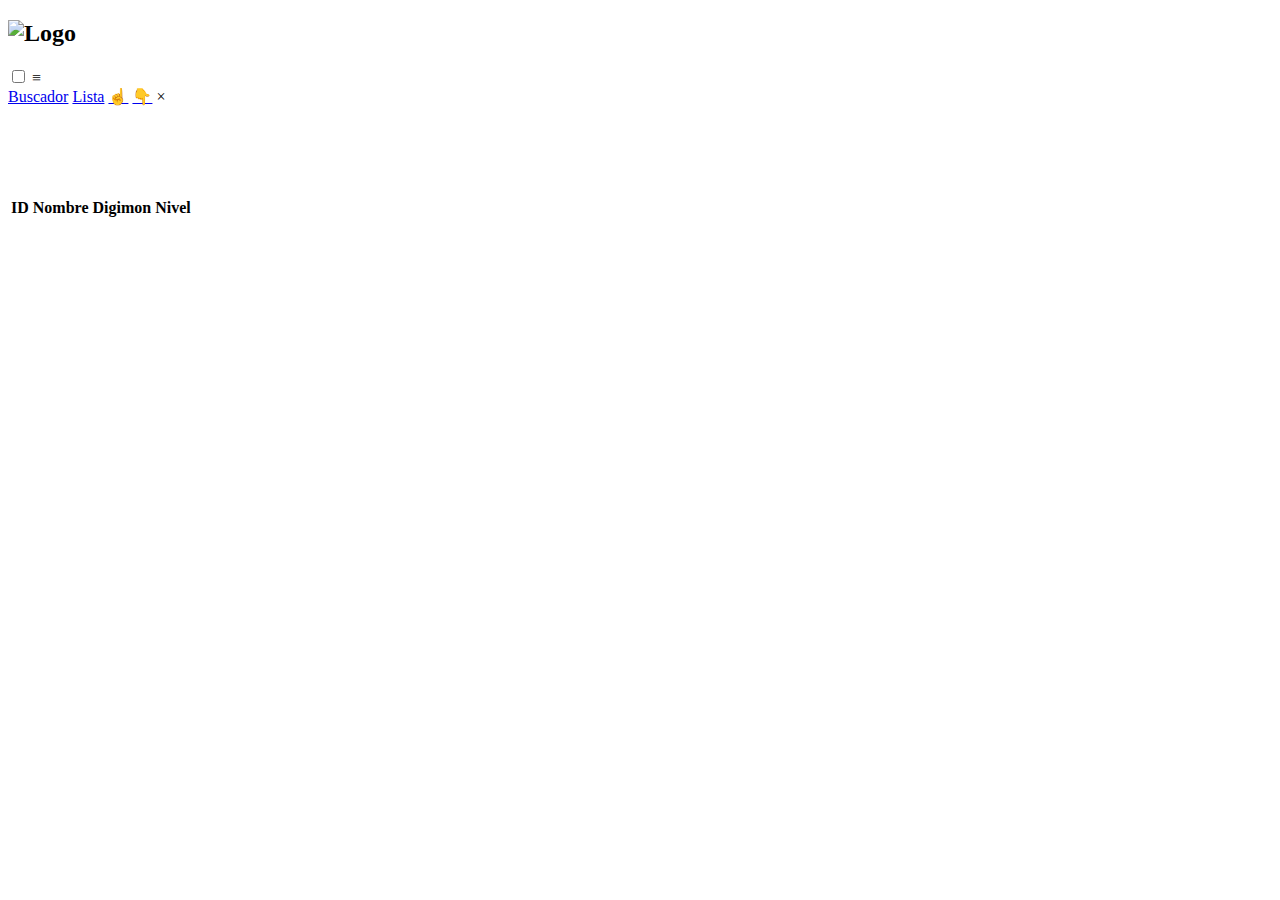
==== assets/pages/lista.html @ 5b98899b "se vuelve a subir para publicarlo" ====
<!DOCTYPE html>
<html lang="en">

<head>
    <meta charset="UTF-8">
    <meta http-equiv="X-UA-Compatible" content="IE=edge">
    <meta name="viewport" content="width=device-width, initial-scale=1.0">
    <link href="https://cdn.jsdelivr.net/npm/bootstrap@5.3.0-alpha3/dist/css/bootstrap.min.css" rel="stylesheet"
        integrity="sha384-KK94CHFLLe+nY2dmCWGMq91rCGa5gtU4mk92HdvYe+M/SXH301p5ILy+dN9+nJOZ" crossorigin="anonymous">

    <script defer src="https://cdn.jsdelivr.net/npm/bootstrap@5.3.0-alpha3/dist/js/bootstrap.bundle.min.js"
        integrity="sha384-ENjdO4Dr2bkBIFxQpeoTz1HIcje39Wm4jDKdf19U8gI4ddQ3GYNS7NTKfAdVQSZe"
        crossorigin="anonymous"></script>
    <!-- Jquery-->
    <script defer src="https://ajax.googleapis.com/ajax/libs/jquery/3.6.4/jquery.min.js"></script>
    <!--DataTable-->
    <script defer src="https://cdn.datatables.net/1.13.4/js/jquery.dataTables.min.js"></script>
    <script defer src="https://cdn.datatables.net/1.13.4/js/dataTables.bootstrap5.min.js"></script>
    <link rel="stylesheet" href="https://cdn.datatables.net/1.13.4/css/dataTables.bootstrap5.min.js">

    <link rel='icon' href="./assets/img/tumblr_inline_p8kxalnQ3n1v4kyra_400.png">
    <script defer src="./assets/js/lista.js"></script>
    <link rel="stylesheet" href="./assets/css/style.css">
    <title>Digidex</title>
</head>

<body>
<header>
    <h2 class="logo"><img src="./assets/img/images.jpg" alt="Logo" width="120px" height="60px"></h2>
    <input type="checkbox" id="check">
    <label for="check" class="mostrar-menu">
        &#8801
    </label>

    <nav class="menu">
        <a href="../../index.html">Buscador</a>
        <a href="./lista.html">Lista</a>
        <a href="#principio">☝️</a>
        <a href="#">👇</a>
        <label for="check" class="esconder-menu">
            &#215
        </label>
    </nav>
</header>

    <main>
        <div id="principio"></div>

        <div class="container-fluid">
            <br><br><br><br><br> <table class="tabla-desktop" id="datatable_users">
                <thead>
                    <tr>
                        <th scope="col">ID</th>
                        <th scope="col">Nombre</th>
                        <th scope="col">Digimon</th>
                        <th scope="col">Nivel</th>
                    </tr>
                </thead>
                <tbody id="tableBody_users">
                </tbody>
            </table>
        </div>

        <div class="tabla-mobile">
            <div class="fila">
                <br><br><br>
                <div id="tablaMovil"></div>
            </div>
        </div>

    </main>
</body>

</html>
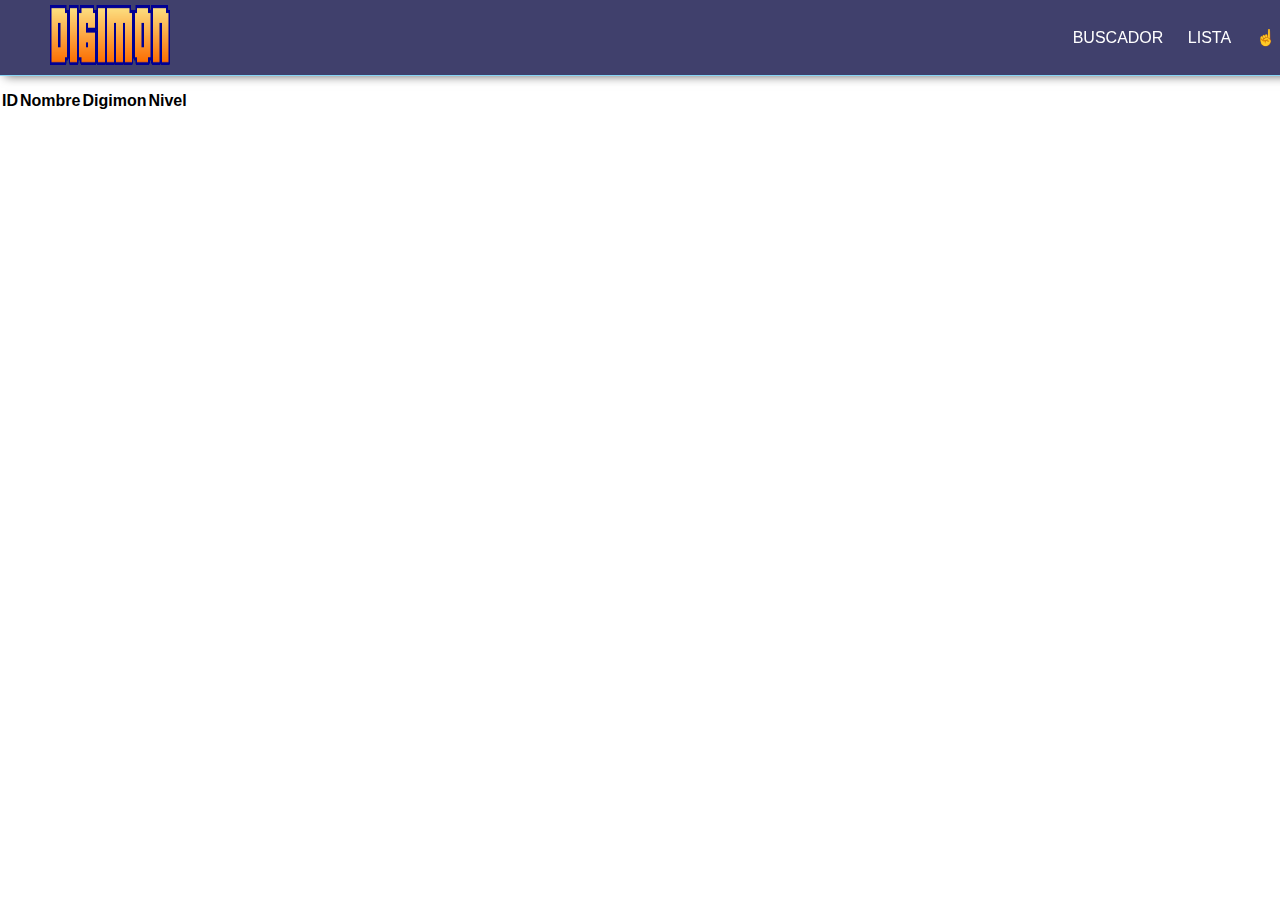
==== commit 984c00f5: "se hace correccion" ====
--- a/assets/pages/lista.html
+++ b/assets/pages/lista.html
@@ -19,14 +19,14 @@
     <link rel="stylesheet" href="https://cdn.datatables.net/1.13.4/css/dataTables.bootstrap5.min.js">
 
     <link rel='icon' href="./assets/img/tumblr_inline_p8kxalnQ3n1v4kyra_400.png">
-    <script defer src="./assets/js/lista.js"></script>
-    <link rel="stylesheet" href="./assets/css/style.css">
+    <script defer src="../js/lista.js"></script>
+    <link rel="stylesheet" href="../css/style.css">
     <title>Digidex</title>
 </head>
 
 <body>
 <header>
-    <h2 class="logo"><img src="./assets/img/images.jpg" alt="Logo" width="120px" height="60px"></h2>
+    <h2 class="logo"><img src="../img/images.jpg" alt="Logo" width="120px" height="60px"></h2>
     <input type="checkbox" id="check">
     <label for="check" class="mostrar-menu">
         &#8801
@@ -38,7 +38,7 @@
         <a href="#principio">☝️</a>
         <a href="#">👇</a>
         <label for="check" class="esconder-menu">
-            &#215
+            
         </label>
     </nav>
 </header>
--- a/assets/css/style.css
+++ b/assets/css/style.css
@@ -0,0 +1,178 @@
+* {
+  margin: 0;
+  padding: 0;
+  font-family: Verdana, Geneva, Tahoma, sans-serif;
+}
+
+/* Header*/
+
+header {
+  height: 100px;
+  background-color: #40406C;
+  padding: 0 50px;
+  color: #fff;
+  display: flex;
+  justify-content: space-between;
+  align-items: center;
+
+  position: fixed;
+  height: 75px;
+    width: 100%;
+    z-index: 100%;
+    top: 0;
+    left: 0;
+    box-shadow: 5px 0 10px rgba(0, 0, 0, .6);
+    border-bottom: 1px solid rgb(135, 214, 245);
+}
+
+.logo {
+  font-weight: 200;
+}
+
+
+.menu a {
+  color: #fff;
+  text-transform: uppercase;
+  text-decoration: none;
+  padding: 0 10px;
+  transition: 0.4s;
+}
+
+.mostrar-menu,
+.esconder-menu {
+  font-size: 30px;
+  cursor: pointer;
+  display: none;
+  transition: 0.4s;
+}
+
+.mostrar-menu {
+  order: 1;
+}
+
+.menu a:hover,
+.mostrar-menu:hover,
+.esconder-menu:hover {
+  color: #6cc901;
+}
+
+#check {
+  display: none;
+
+}
+
+
+
+/* Banner */
+
+#banner {
+  padding: 0 50px;
+  background-image: url(./digimon.jpg);
+  height: 100vh;
+  background-size: cover;
+  background-position: center;
+}
+
+#banner::before{
+  content: '';
+  background: rgba(77, 77, 92, 0.6);
+  position: absolute;
+  width: 100%;
+  height: 100vh;
+  left: 0;
+}
+
+.contenido-banner{
+  position: relative;
+  color:#fff;
+  height: 100%;
+  display: flex;
+  flex-direction: column;
+  justify-content: center;
+  text-align: center;
+}
+
+.contenido-banner img{
+  border-radius: 35%;
+}
+
+.contenido-banner h1 h2{
+  font-size: 30px;
+  font-weight: 400;
+  padding: 10px 0px;
+}
+
+.contenido-banner h1 h2 span{
+  font-weight: 600;
+}
+
+
+
+/* Responsive */
+
+@media(max-width: 768px) {
+
+  /* Header */
+  .mostrar-menu,
+  .esconder-menu {
+    display: block;
+  }
+
+  .menu {
+    position: fixed;
+    width: 100%;
+    height: 100vh;
+    background: #40406C;
+    right: -100%;
+    top: 0;
+    text-align: center;
+    padding: 100px 0px;
+    z-index: 100;
+    transition: 0.6s;
+  }
+
+  .menu a {
+    display: block;
+    padding: 20px;
+  }
+
+  .esconder-menu {
+    position: absolute;
+    top: 40px;
+    right: 40px;
+  }
+
+  #check:checked~.menu {
+    right: 0;
+  }
+}
+
+.tabla-mobile {
+  display: none;
+
+}
+
+
+
+@media (max-width:768px) {
+  .tabla-mobile {
+    display: block;
+
+  }
+
+  .tabla-desktop {
+    display: none;
+  }
+
+  .dataTables_wrapper {
+    display: none;
+  }
+
+  #bannerDiv img{
+    width: 55%;
+    float: left;
+  }
+
+  
+
+}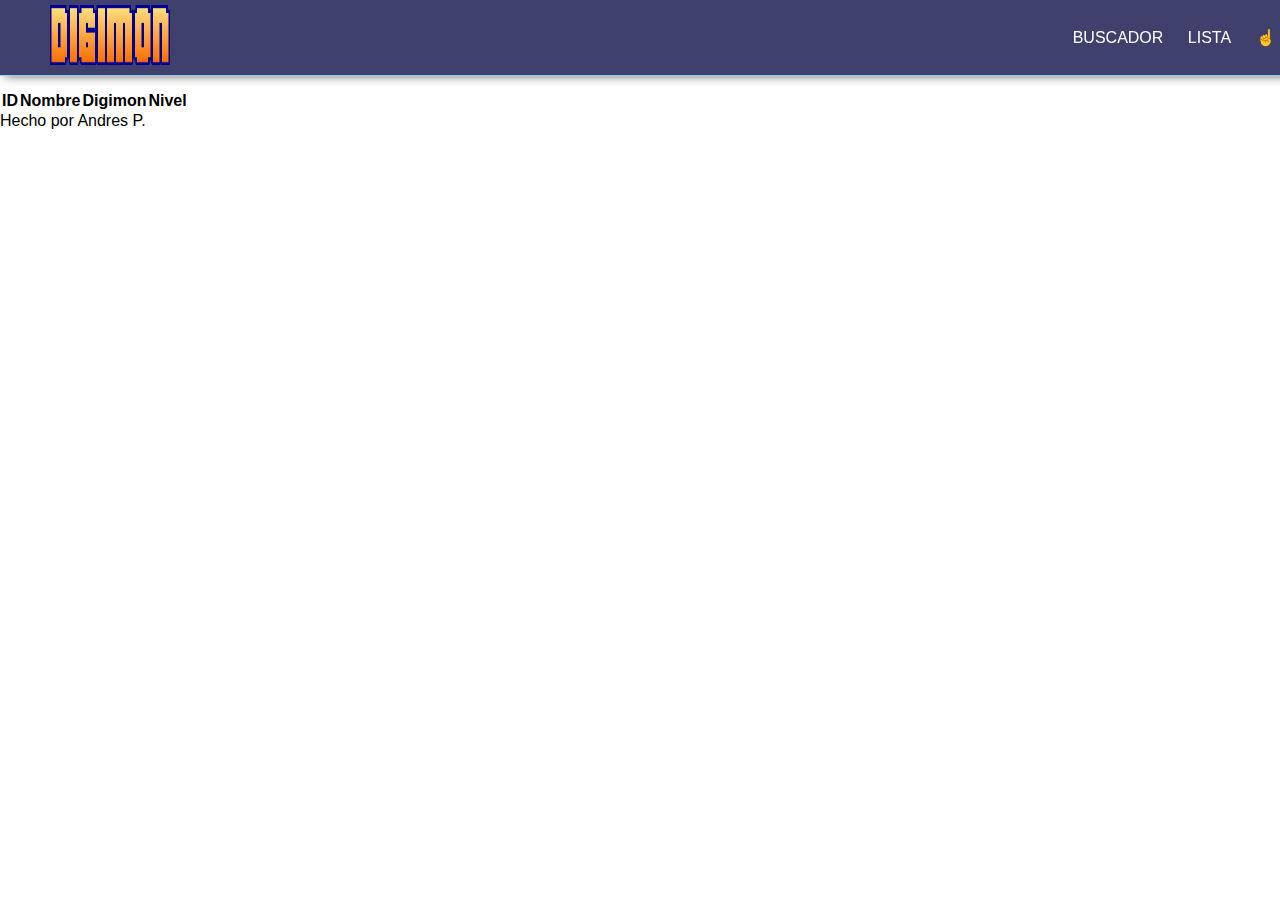
==== commit 45bda5c8: "se corrige" ====
--- a/assets/pages/lista.html
+++ b/assets/pages/lista.html
@@ -36,7 +36,7 @@
         <a href="../../index.html">Buscador</a>
         <a href="./lista.html">Lista</a>
         <a href="#principio">☝️</a>
-        <a href="#">👇</a>
+        <a href="#fin">👇</a>
         <label for="check" class="esconder-menu">
             
         </label>
@@ -69,6 +69,7 @@
         </div>
 
     </main>
+    <footer id="fin"> Hecho por Andres P.</footer>
 </body>
 
 </html>